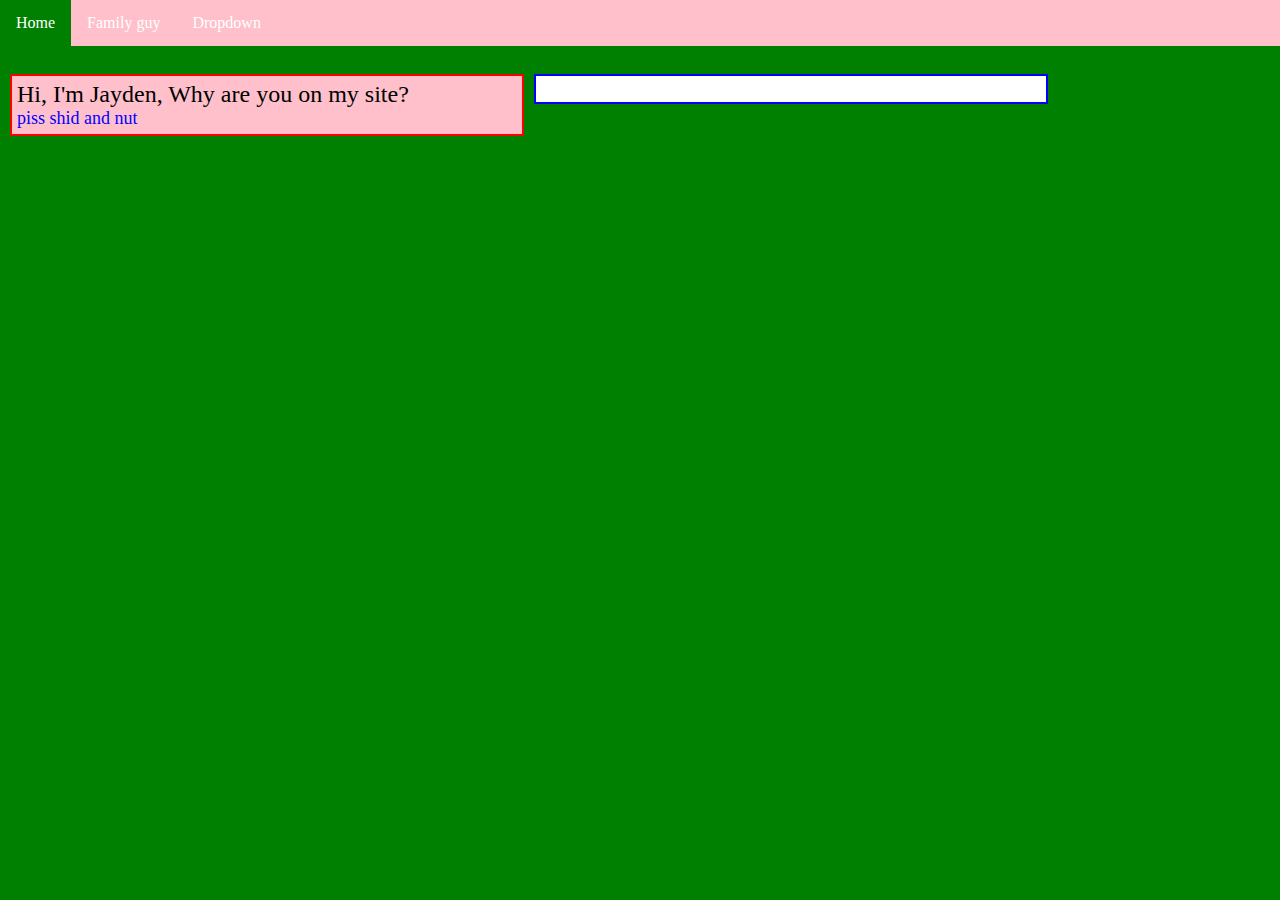
==== index.html @ 10416f1e "Eee" ====
<!DOCTYPE html>
<html lang="en"
<head>
<title>Jayden Layh's shitty site.</title>
<meta name="application-name" content="Shitty site">
<meta name="keywords" content="Shit site, ass, website">
<style>
img {width: 500px;
border-radius: 10px;
}
header {
  position: sticky;
  top: 0;
}
body{
    margin: 0;
    padding: 0;
}

h1{
    margin: 0;
    padding: 0;
}

.box {
  background-color: green;
  overflow: hidden;
}
.box2 {
background-color: red;
overflow: hidden;
}
.box3 {
    float: left;
    width: 500px;
    margin-left: 10px;
    margin-top: 10px;
    padding: 5px;
    border: 2px solid red;
    background-color: pink;
}
.box4 {
    float: left;
    width: 500px;
    margin-left: 10px;
    margin-top: 10px;
    padding: 5px;
    border: 2px solid blue;
    background-color: white;
}
/* Dropdown Button */
.dropbtn {
  background-color: black;
  color: white;
  padding: 15px;
  font-size: 16px;
  border: none;
}

.navbar {
  overflow: hidden;
  background-color: pink;
}

.navbar a {
  float: left;
  font-size: 16px;
  color: white;
  text-align: center;
  padding: 14px 16px;
  text-decoration: none;
}

.dropdown {
  float: left;
  overflow: hidden;
}

.dropdown .dropbtn {
  font-size: 16px;
  border: none;
  outline: none;
  color: white;
  padding: 14px 16px;
  background-color: inherit;
  font-family: inherit;
  margin: 0;
}

.navbar a:hover, .dropdown:hover .dropbtn {
  background-color: green;
}

.dropdown-content {
  display: none;
  position: absolute;
  background-color: #f9f9f9;
  min-width: 160px;
  box-shadow: 0px 8px 16px 0px rgba(0,0,0,0.2);
  z-index: 1;
}

.dropdown-content a {
  float: none;
  color: black;
  padding: 12px 16px;
  text-decoration: none;
  display: block;
  text-align: left;
}

.dropdown-content a:hover {
  background-color: #ddd;
}

.dropdown:hover .dropdown-content {
  display: block;
}
.assa {
  position: absolute;
  top: 50%;
  left: 50%;
  transform: translate(-50%, -50%);
}
.container {
  position: relative;
  text-align: center;
  color: white;
}

</style>
</head>
<body style="background-color:green;">

  <header>
    <div class="navbar">
      <a href="index.html">Home</a>
      <div class="dropdown">
        <button class="dropbtn">Family guy
          <i class="fa fa-caret-down"></i>
        </button>
        <div class="dropdown-content">
          <a href="gags/index.html">goofs and funni </a>
          <a href="stewie/index.html">stewbie imag</a>
          <a href="peter/index.html">something something petar</a>
        </div>
      </div>
        <div class="dropdown">
        <button class="dropbtn">Dropdown
          <i class="fa fa-caret-down"></i>
        </button>
        <div class="dropdown-content">
          <a href="#">Link 1</a>
          <a href="#">Link 2</a>
          <a href="#">Link 3</a>
        </div>
      </div>
    </div>

  </header>


  <br>
  <div class="box3">
    <font face = "Comic sans MS" size =" 5" style="color: black;">Hi, I'm Jayden, Why are you on my site?</font>
    <br>
    <font face = "Comic sans MS" size =" 4" style="color: blue;">piss shid and nut</font>

  </div>


  <div class="box4">
    <p style="color:black;">
      
    </p>
  </div>
  <br>
  <style media="screen">

  </style>
  <script src="js/index.js"></script>
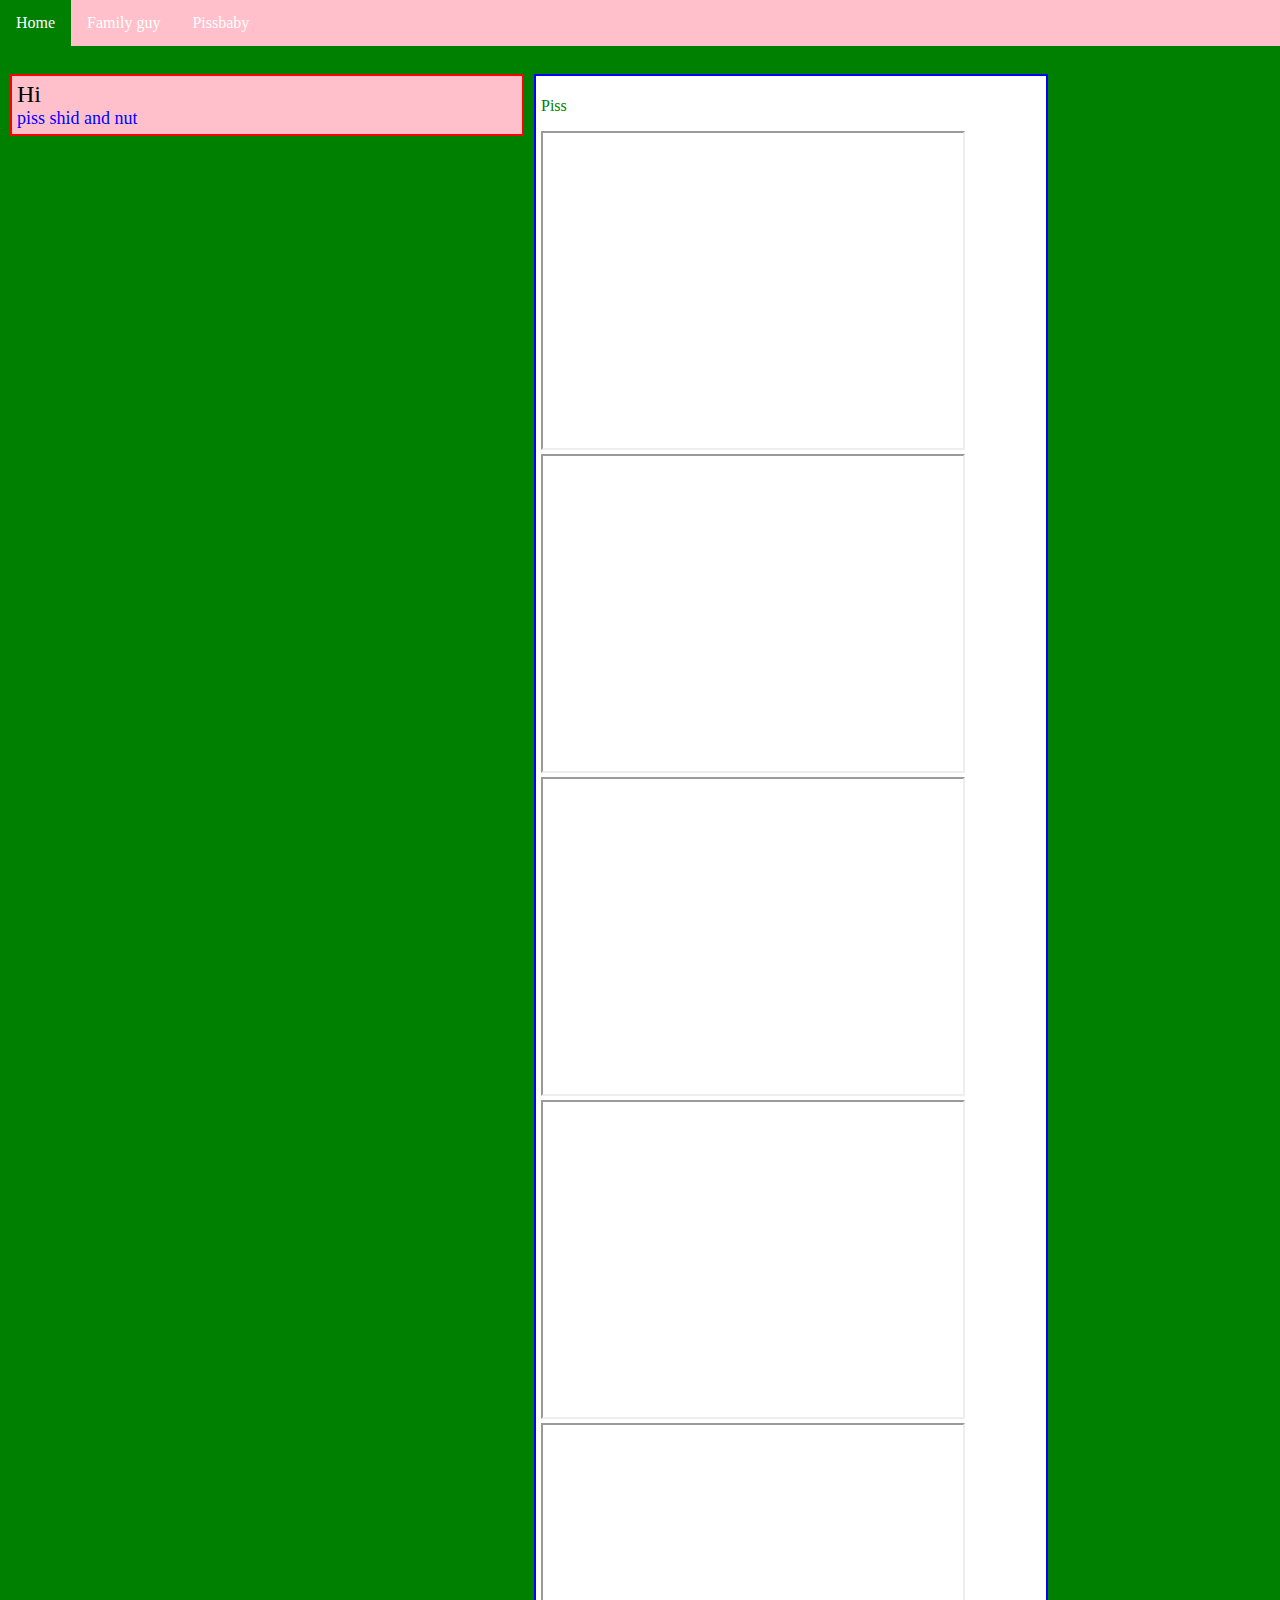
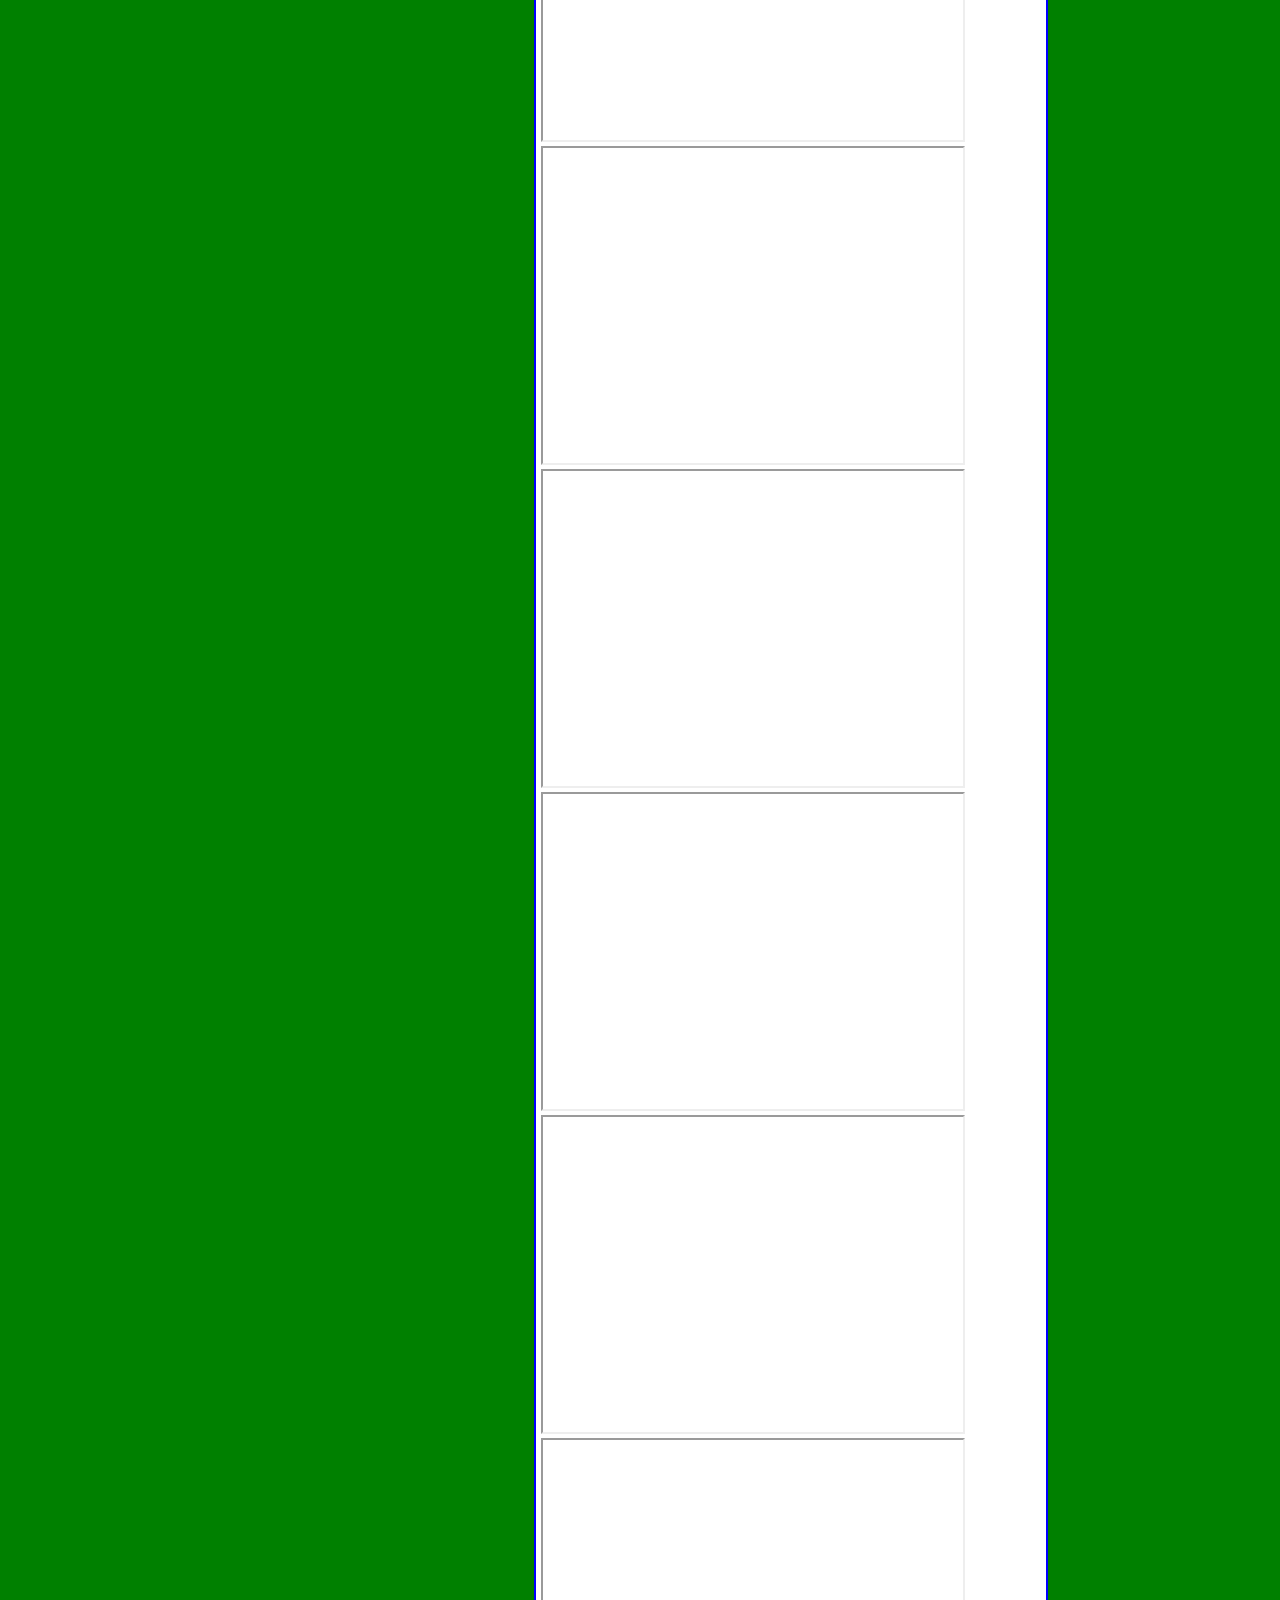
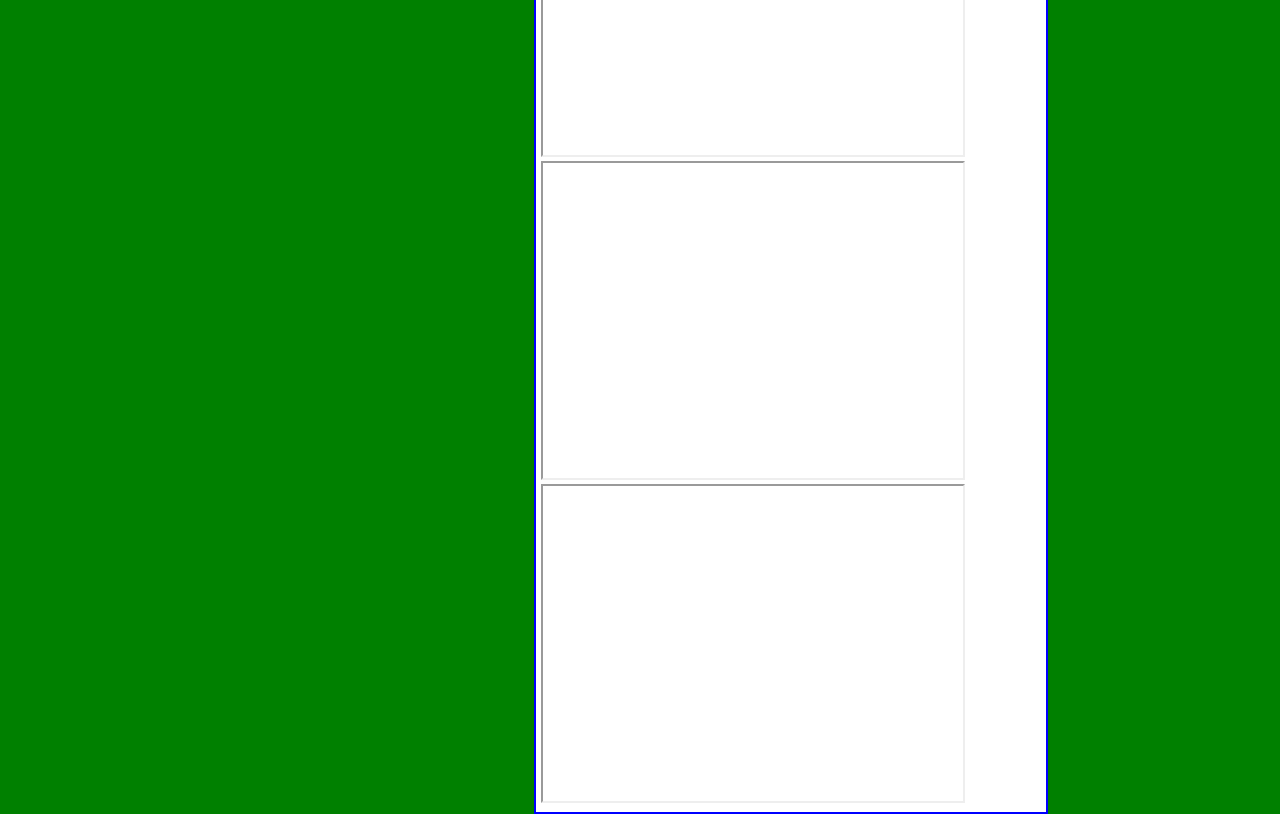
==== commit 075ed278: "Update index.html" ====
--- a/index.html
+++ b/index.html
@@ -146,13 +146,13 @@
         </div>
       </div>
         <div class="dropdown">
-        <button class="dropbtn">Dropdown
+        <button class="dropbtn">Pissbaby
           <i class="fa fa-caret-down"></i>
         </button>
         <div class="dropdown-content">
-          <a href="#">Link 1</a>
-          <a href="#">Link 2</a>
-          <a href="#">Link 3</a>
+          <a href="#">Linkbroken</a>
+          <a href="#">linkbroken</a>
+          <a href="#">Linkbroken</a>
         </div>
       </div>
     </div>
@@ -162,7 +162,7 @@
 
   <br>
   <div class="box3">
-    <font face = "Comic sans MS" size =" 5" style="color: black;">Hi, I'm Jayden, Why are you on my site?</font>
+    <font face = "Comic sans MS" size =" 5" style="color: black;">Hi</font>
     <br>
     <font face = "Comic sans MS" size =" 4" style="color: blue;">piss shid and nut</font>
 
@@ -170,9 +170,21 @@
 
 
   <div class="box4">
-    <p style="color:black;">
-      
+    <p style="color:green;">
+      Piss
     </p>
+    <iframe width="420" height="315" src="https://www.youtube.com/embed/NE1-dKc6R_I"></iframe>
+    <iframe width="420" height="315" src="https://www.youtube.com/embed/NE1-dKc6R_I"></iframe>
+    <iframe width="420" height="315" src="https://www.youtube.com/embed/NE1-dKc6R_I"></iframe>
+    <iframe width="420" height="315" src="https://www.youtube.com/embed/NE1-dKc6R_I"></iframe>
+    <iframe width="420" height="315" src="https://www.youtube.com/embed/NE1-dKc6R_I"></iframe>
+    <iframe width="420" height="315" src="https://www.youtube.com/embed/NE1-dKc6R_I"></iframe>
+    <iframe width="420" height="315" src="https://www.youtube.com/embed/NE1-dKc6R_I"></iframe>
+    <iframe width="420" height="315" src="https://www.youtube.com/embed/NE1-dKc6R_I"></iframe>
+    <iframe width="420" height="315" src="https://www.youtube.com/embed/NE1-dKc6R_I"></iframe>
+    <iframe width="420" height="315" src="https://www.youtube.com/embed/NE1-dKc6R_I"></iframe>
+    <iframe width="420" height="315" src="https://www.youtube.com/embed/NE1-dKc6R_I"></iframe>
+    <iframe width="420" height="315" src="https://www.youtube.com/embed/NE1-dKc6R_I"></iframe>
   </div>
   <br>
   <style media="screen">
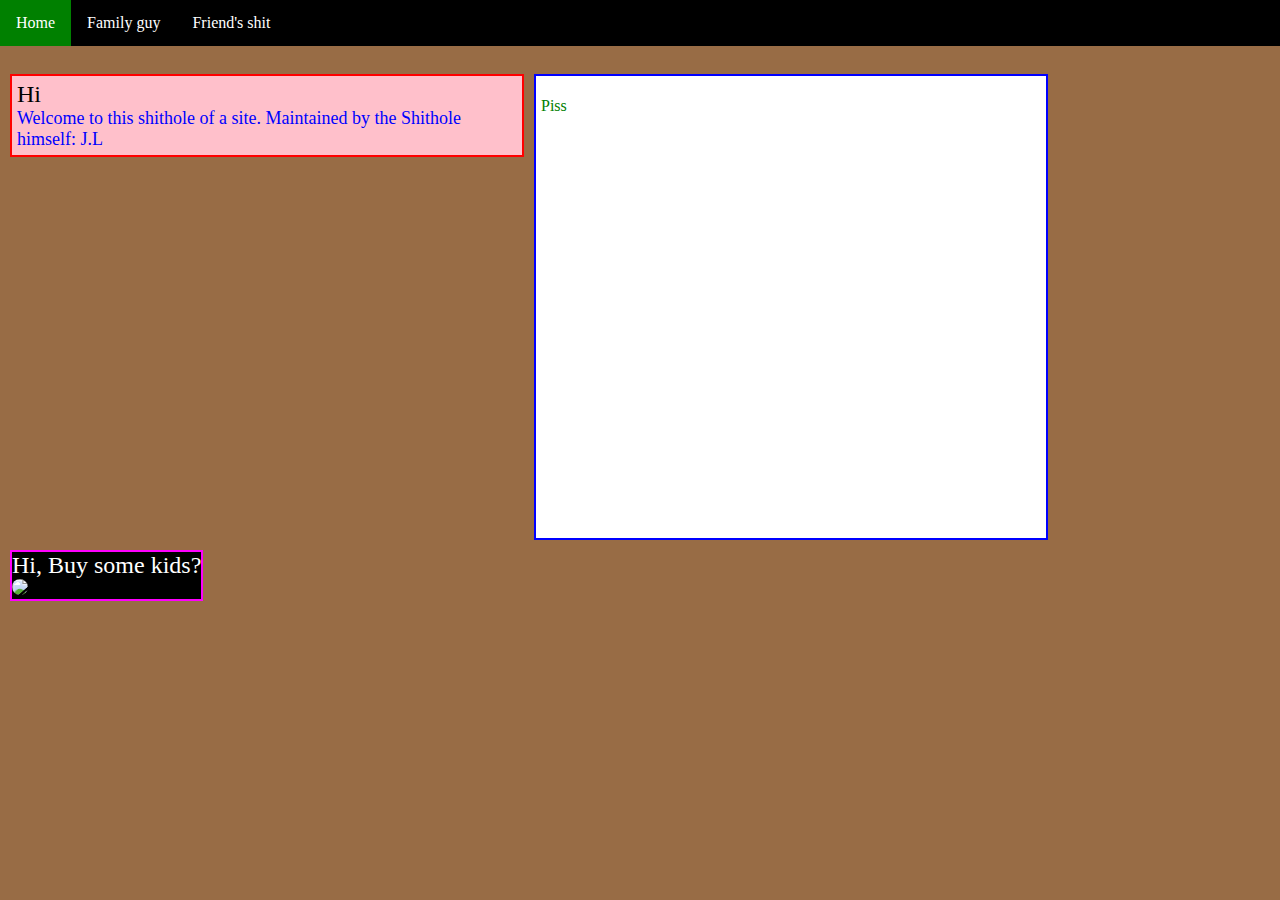
==== commit 35a9388f: "well shi lol" ====
--- a/index.html
+++ b/index.html
@@ -1,7 +1,7 @@
 <!DOCTYPE html>
 <html lang="en"
 <head>
-<title>Jayden Layh's shitty site.</title>
+<title>my shitty site.</title>
 <meta name="application-name" content="Shitty site">
 <meta name="keywords" content="Shit site, ass, website">
 <style>
@@ -59,7 +59,7 @@
 
 .navbar {
   overflow: hidden;
-  background-color: pink;
+  background-color: black;
 }
 
 .navbar a {
@@ -127,10 +127,23 @@
   text-align: center;
   color: white;
 }
+.kids{
+  background-color: black;
+  border: 2px solid magenta;
+  clear: both;
+  position: relative;
+  float: left;
+  margin-left: 10px;
+  margin-top: 10px;
+}
+
+
+
+
 
 </style>
 </head>
-<body style="background-color:green;">
+<body style="background-color: magenta;">
 
   <header>
     <div class="navbar">
@@ -146,13 +159,13 @@
         </div>
       </div>
         <div class="dropdown">
-        <button class="dropbtn">Pissbaby
+        <button class="dropbtn">Friend's shit
           <i class="fa fa-caret-down"></i>
         </button>
         <div class="dropdown-content">
-          <a href="#">Linkbroken</a>
-          <a href="#">linkbroken</a>
-          <a href="#">Linkbroken</a>
+          <a href="noahs-shitty-site.html">Noah's suicide site.</a>
+          <a href="#">these don't exist yet lol</a>
+          <a href="#">your mom ;)</a>
         </div>
       </div>
     </div>
@@ -164,7 +177,7 @@
   <div class="box3">
     <font face = "Comic sans MS" size =" 5" style="color: black;">Hi</font>
     <br>
-    <font face = "Comic sans MS" size =" 4" style="color: blue;">piss shid and nut</font>
+    <font face = "Comic sans MS" size =" 4" style="color: blue;">Welcome to this shithole of a site. Maintained by the Shithole himself: J.L</font>
 
   </div>
 
@@ -173,21 +186,17 @@
     <p style="color:green;">
       Piss
     </p>
-    <iframe width="420" height="315" src="https://www.youtube.com/embed/NE1-dKc6R_I"></iframe>
-    <iframe width="420" height="315" src="https://www.youtube.com/embed/NE1-dKc6R_I"></iframe>
-    <iframe width="420" height="315" src="https://www.youtube.com/embed/NE1-dKc6R_I"></iframe>
-    <iframe width="420" height="315" src="https://www.youtube.com/embed/NE1-dKc6R_I"></iframe>
-    <iframe width="420" height="315" src="https://www.youtube.com/embed/NE1-dKc6R_I"></iframe>
-    <iframe width="420" height="315" src="https://www.youtube.com/embed/NE1-dKc6R_I"></iframe>
-    <iframe width="420" height="315" src="https://www.youtube.com/embed/NE1-dKc6R_I"></iframe>
-    <iframe width="420" height="315" src="https://www.youtube.com/embed/NE1-dKc6R_I"></iframe>
-    <iframe width="420" height="315" src="https://www.youtube.com/embed/NE1-dKc6R_I"></iframe>
-    <iframe width="420" height="315" src="https://www.youtube.com/embed/NE1-dKc6R_I"></iframe>
-    <iframe width="420" height="315" src="https://www.youtube.com/embed/NE1-dKc6R_I"></iframe>
-    <iframe width="420" height="315" src="https://www.youtube.com/embed/NE1-dKc6R_I"></iframe>
+    <br>
+    <iframe style="border-radius:12px" src="https://open.spotify.com/embed/playlist/3N7SMEnbVIja2xL5whvwWC?utm_source=generator&theme=0" width="100%" height="380" frameBorder="0" allowfullscreen="" allow="autoplay; clipboard-write; encrypted-media; fullscreen; picture-in-picture" loading="lazy"></iframe>
   </div>
   <br>
+  <div class="kids">
+    <font face = "Comic sans MS" size =" 5" style="color: white;">Hi, Buy some kids?</font>
+    <br>
+    <img src="https://thumbs.dreamstime.com/b/mariupol-ukraine-march-ukrainian-kid-childrens-takes-shelter-her-basement-bombardment-russian-aviation-artillery-243849370.jpg"></img>
+
   <style media="screen">
 
   </style>
-  <script src="js/index.js"></script>
+  <script src=js/cursoreffects.js></script>
+  <script src=js/index.js></script>
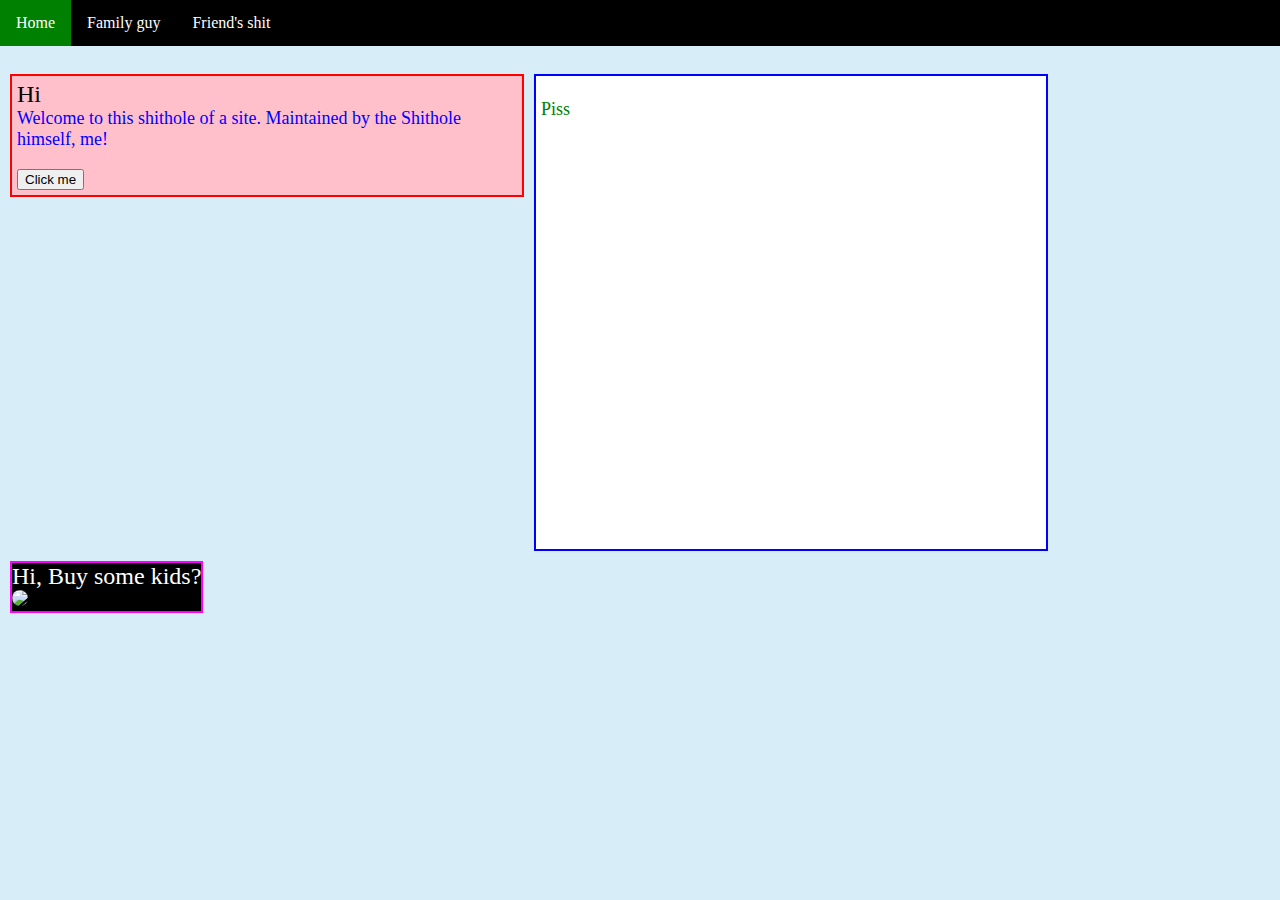
==== commit bc478868: "Button" ====
--- a/index.html
+++ b/index.html
@@ -177,8 +177,8 @@
   <div class="box3">
     <font face = "Comic sans MS" size =" 5" style="color: black;">Hi</font>
     <br>
-    <font face = "Comic sans MS" size =" 4" style="color: blue;">Welcome to this shithole of a site. Maintained by the Shithole himself: J.L</font>
-
+    <font face = "Comic sans MS" size =" 4" style="color: blue;">Welcome to this shithole of a site. Maintained by the Shithole himself, me!</p>
+    <button onclick="randombgcolor()">Click me</button>
   </div>
 
 
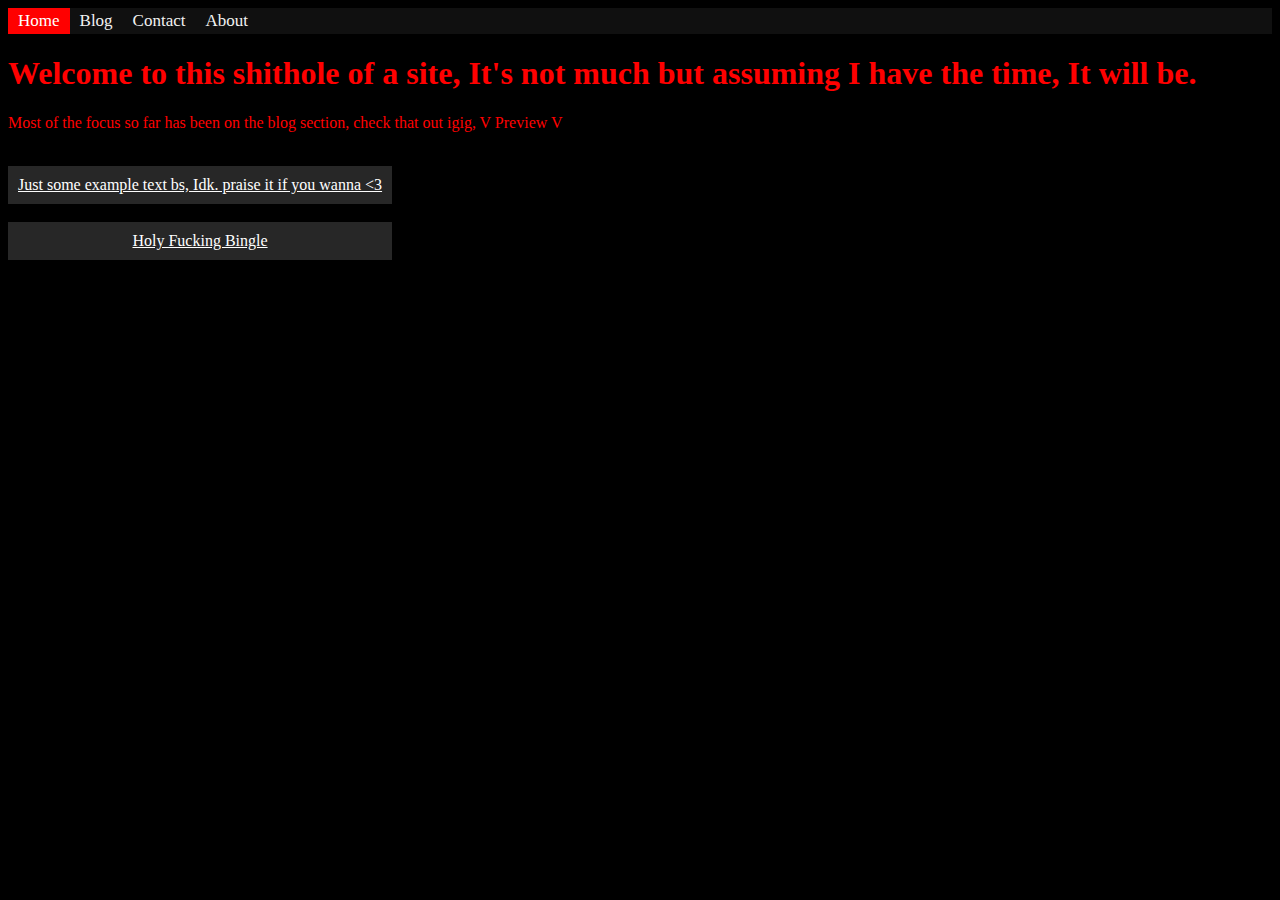
==== commit 9fed0e58: "ass" ====
--- a/index.html
+++ b/index.html
@@ -1,202 +1,25 @@
-<!DOCTYPE html>
-<html lang="en"
-<head>
-<title>my shitty site.</title>
-<meta name="application-name" content="Shitty site">
-<meta name="keywords" content="Shit site, ass, website">
-<style>
-img {width: 500px;
-border-radius: 10px;
-}
-header {
-  position: sticky;
-  top: 0;
-}
-body{
-    margin: 0;
-    padding: 0;
-}
-
-h1{
-    margin: 0;
-    padding: 0;
-}
-
-.box {
-  background-color: green;
-  overflow: hidden;
-}
-.box2 {
-background-color: red;
-overflow: hidden;
-}
-.box3 {
-    float: left;
-    width: 500px;
-    margin-left: 10px;
-    margin-top: 10px;
-    padding: 5px;
-    border: 2px solid red;
-    background-color: pink;
-}
-.box4 {
-    float: left;
-    width: 500px;
-    margin-left: 10px;
-    margin-top: 10px;
-    padding: 5px;
-    border: 2px solid blue;
-    background-color: white;
-}
-/* Dropdown Button */
-.dropbtn {
-  background-color: black;
-  color: white;
-  padding: 15px;
-  font-size: 16px;
-  border: none;
-}
-
-.navbar {
-  overflow: hidden;
-  background-color: black;
-}
-
-.navbar a {
-  float: left;
-  font-size: 16px;
-  color: white;
-  text-align: center;
-  padding: 14px 16px;
-  text-decoration: none;
-}
-
-.dropdown {
-  float: left;
-  overflow: hidden;
-}
-
-.dropdown .dropbtn {
-  font-size: 16px;
-  border: none;
-  outline: none;
-  color: white;
-  padding: 14px 16px;
-  background-color: inherit;
-  font-family: inherit;
-  margin: 0;
-}
-
-.navbar a:hover, .dropdown:hover .dropbtn {
-  background-color: green;
-}
-
-.dropdown-content {
-  display: none;
-  position: absolute;
-  background-color: #f9f9f9;
-  min-width: 160px;
-  box-shadow: 0px 8px 16px 0px rgba(0,0,0,0.2);
-  z-index: 1;
-}
-
-.dropdown-content a {
-  float: none;
-  color: black;
-  padding: 12px 16px;
-  text-decoration: none;
-  display: block;
-  text-align: left;
-}
-
-.dropdown-content a:hover {
-  background-color: #ddd;
-}
-
-.dropdown:hover .dropdown-content {
-  display: block;
-}
-.assa {
-  position: absolute;
-  top: 50%;
-  left: 50%;
-  transform: translate(-50%, -50%);
-}
-.container {
-  position: relative;
-  text-align: center;
-  color: white;
-}
-.kids{
-  background-color: black;
-  border: 2px solid magenta;
-  clear: both;
-  position: relative;
-  float: left;
-  margin-left: 10px;
-  margin-top: 10px;
-}
-
-
-
-
-
-</style>
-</head>
-<body style="background-color: magenta;">
-
-  <header>
-    <div class="navbar">
-      <a href="index.html">Home</a>
-      <div class="dropdown">
-        <button class="dropbtn">Family guy
-          <i class="fa fa-caret-down"></i>
-        </button>
-        <div class="dropdown-content">
-          <a href="gags/index.html">goofs and funni </a>
-          <a href="stewie/index.html">stewbie imag</a>
-          <a href="peter/index.html">something something petar</a>
-        </div>
-      </div>
-        <div class="dropdown">
-        <button class="dropbtn">Friend's shit
-          <i class="fa fa-caret-down"></i>
-        </button>
-        <div class="dropdown-content">
-          <a href="noahs-shitty-site.html">Noah's suicide site.</a>
-          <a href="#">these don't exist yet lol</a>
-          <a href="#">your mom ;)</a>
-        </div>
-      </div>
-    </div>
-
-  </header>
-
-
-  <br>
-  <div class="box3">
-    <font face = "Comic sans MS" size =" 5" style="color: black;">Hi</font>
-    <br>
-    <font face = "Comic sans MS" size =" 4" style="color: blue;">Welcome to this shithole of a site. Maintained by the Shithole himself, me!</p>
-    <button onclick="randombgcolor()">Click me</button>
-  </div>
-
-
-  <div class="box4">
-    <p style="color:green;">
-      Piss
-    </p>
-    <br>
-    <iframe style="border-radius:12px" src="https://open.spotify.com/embed/playlist/3N7SMEnbVIja2xL5whvwWC?utm_source=generator&theme=0" width="100%" height="380" frameBorder="0" allowfullscreen="" allow="autoplay; clipboard-write; encrypted-media; fullscreen; picture-in-picture" loading="lazy"></iframe>
-  </div>
-  <br>
-  <div class="kids">
-    <font face = "Comic sans MS" size =" 5" style="color: white;">Hi, Buy some kids?</font>
-    <br>
-    <img src="https://thumbs.dreamstime.com/b/mariupol-ukraine-march-ukrainian-kid-childrens-takes-shelter-her-basement-bombardment-russian-aviation-artillery-243849370.jpg"></img>
-
-  <style media="screen">
-
-  </style>
-  <script src=js/cursoreffects.js></script>
-  <script src=js/index.js></script>
+<!DOCTYPE html>
+<html>
+<head>
+<link rel="stylesheet" href="css/basestyle.css">
+</head>
+<body style="background-color: black; transition: background-color 7s">
+
+<div class="topnav">
+  <a class="active" href="index.html">Home</a>
+  <a href="blog.html">Blog</a>
+  <a href="cont.html">Contact</a>
+  <a href="about.html">About</a>
+</div>
+
+<h1 style="color: red;">Welcome to this shithole of a site, It's not much but assuming I have the time, It will be.</h1>
+<p style = "color: red;">Most of the focus so far has been on the blog section, check that out igig, V Preview V</p>
+<div style="display: flex;">
+  <div id="blogs">
+    <br>
+  </div>
+</div>
+
+<script src="js/index.js"></script>
+</body>
+</html>
--- a/css/basestyle.css
+++ b/css/basestyle.css
@@ -0,0 +1,37 @@
+
+/* Add a black background color to the top navigation */
+.topnav {
+  background-color: #101010;
+  overflow: hidden;
+}
+
+/* Style the links inside the navigation bar */
+.topnav a {
+  float: left;
+  color: #f2f2f2;
+  text-align: center;
+  padding: 3px 10px;
+  text-decoration: none;
+  font-size: 17px;
+}
+
+/* Change the color of links on hover */
+.topnav a:hover {
+  background-color: #ddd;
+  color: black;
+}
+
+/* Add a color to the active/current link */
+.topnav a.active {
+  background-color: red;
+  color: white;
+}
+
+.basetext {
+  color: red;
+}
+
+.blogpost {
+  font-size: 20px;
+  padding-left: 20px;
+}
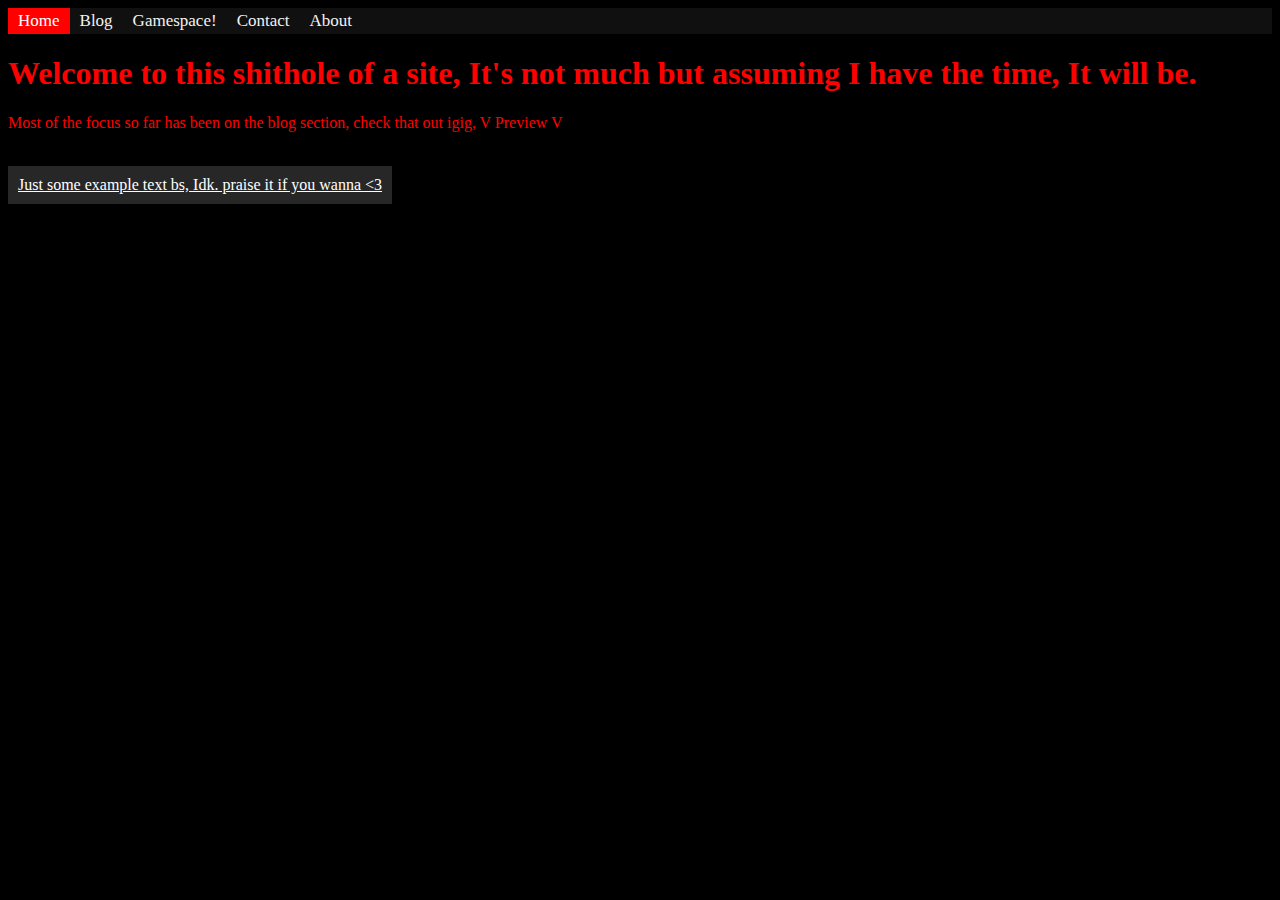
==== commit 1eee14d3: "Add files via upload" ====
--- a/index.html
+++ b/index.html
@@ -8,6 +8,7 @@
 <div class="topnav">
   <a class="active" href="index.html">Home</a>
   <a href="blog.html">Blog</a>
+  <a href="gameplace.html">Gamespace!</a>
   <a href="cont.html">Contact</a>
   <a href="about.html">About</a>
 </div>
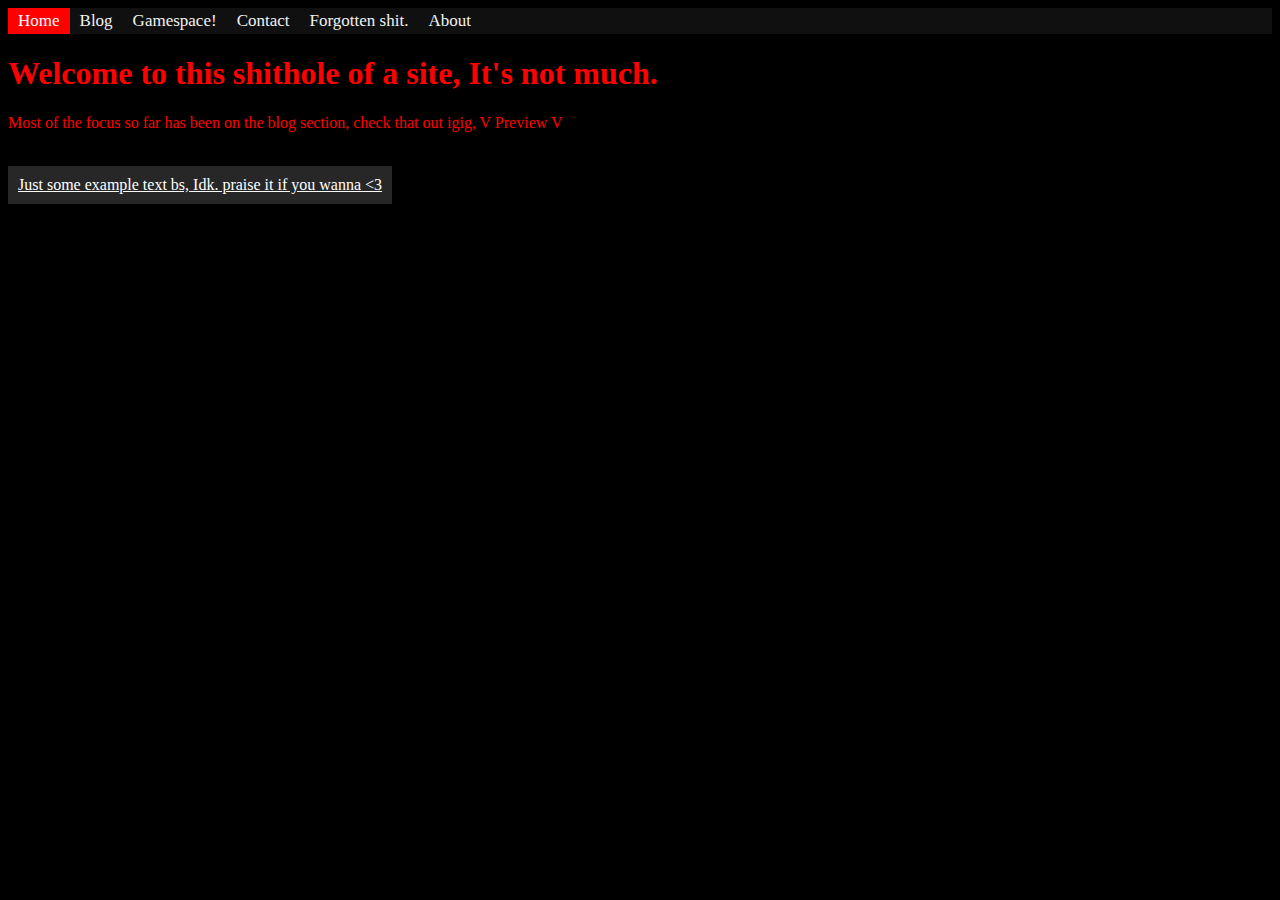
==== commit bfa4ef9b: "ASS SHIT FUCK ASS ASS FUCK" ====
--- a/index.html
+++ b/index.html
@@ -10,10 +10,11 @@
   <a href="blog.html">Blog</a>
   <a href="gameplace.html">Gamespace!</a>
   <a href="cont.html">Contact</a>
+  <a href="forgottenworks.html">Forgotten shit.</a> 
   <a href="about.html">About</a>
 </div>
 
-<h1 style="color: red;">Welcome to this shithole of a site, It's not much but assuming I have the time, It will be.</h1>
+<h1 style="color: red;">Welcome to this shithole of a site, It's not much.</h1>
 <p style = "color: red;">Most of the focus so far has been on the blog section, check that out igig, V Preview V</p>
 <div style="display: flex;">
   <div id="blogs">
